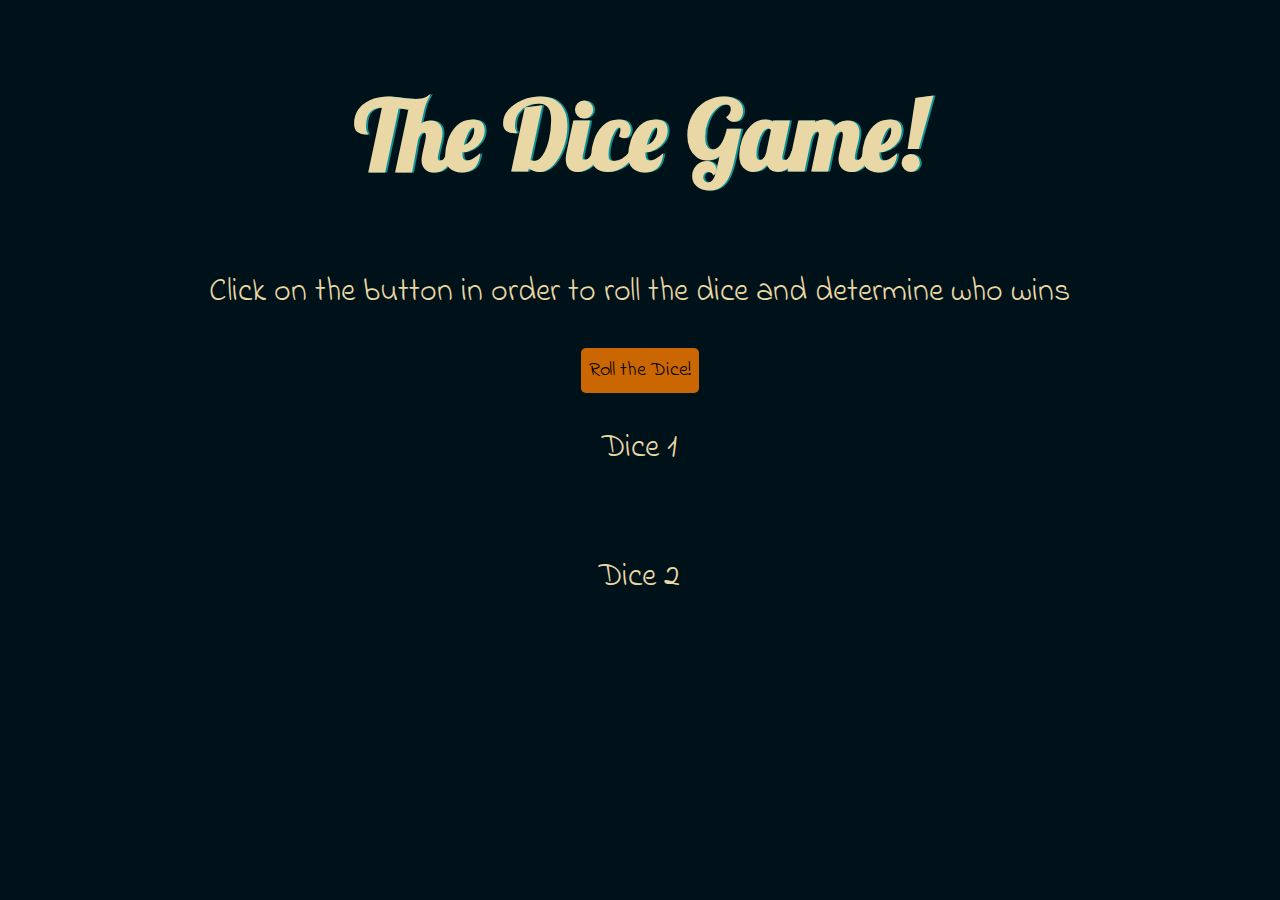
==== dicee.html @ 76a9ca38 "upload" ====
<!DOCTYPE html>
<html lang="en" dir="ltr">
  <head>
    <meta charset="utf-8" />
    <title>Dice Game</title>
    <link rel="stylesheet" href="styles.css" />
    <link
      href="https://fonts.googleapis.com/css?family=Indie+Flower|Lobster"
      rel="stylesheet"
    />
  </head>
  <body> 
    <div class="container"> 
      <h1> The Dice Game! </h1>
      <p> Click on the button in order to roll the dice and determine who wins </p>
      
      <button> Roll the Dice! </button>

      <div class="dice1"> 
        <p> Dice 1</p>
        <img class="img1" src=""/> 
      </div>

      <div class="dice2">
          <p>Dice 2</p>
          <img class="img1" src=""/> 
      </div>
    </div>
  </body>
</html>
---- styles.css ----
.container {
  width: 70%;
  margin: auto;
  text-align: center;
}

.dice {
  text-align: center;
  display: inline-block;
}

body {
  background-color: #001219;
}

h1{
  color: #e9d8a6;
  font-size: 6rem;
  padding: 10px;
  text-shadow: 2px 0 #0a9396;
  font-family: 'Lobster', cursive;
}

button{
  background-color: #ca6702;
  border: none;
  border-radius: 5px;
  padding: 8px;
  font-size: 20px;
  font-family: 'Indie Flower', cursive; 
}

button:active{
  background-color: #a45404;
}

p{
  color: #e9d8a6;
  font-family: 'Indie Flower', cursive;
  font-size: 2rem; 
}

button{
  background-color: #ca6702;
}

img {
  width: 80%;
}
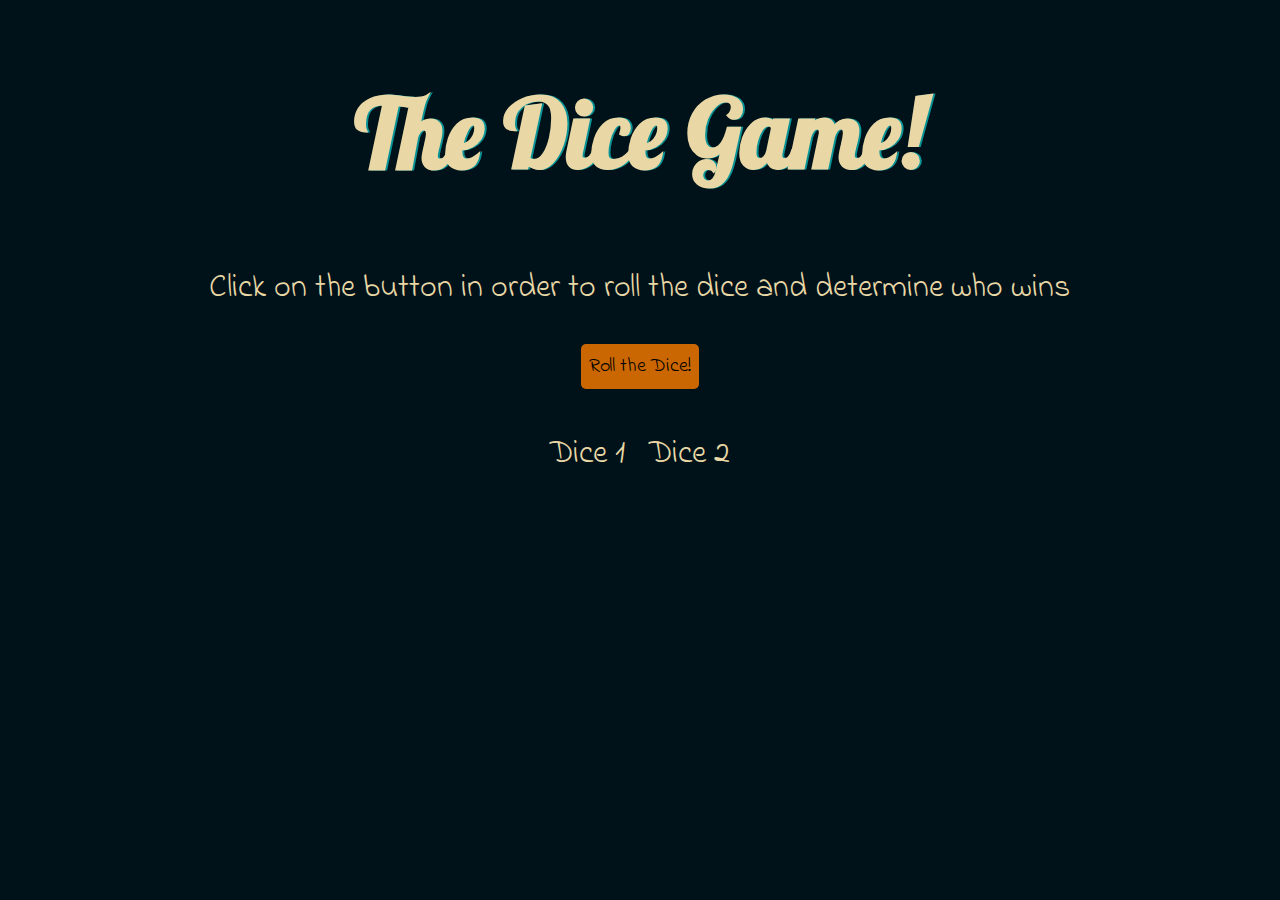
==== commit 1edd6bb5: "javascript functionality" ====
--- a/dicee.html
+++ b/dicee.html
@@ -4,27 +4,58 @@
     <meta charset="utf-8" />
     <title>Dice Game</title>
     <link rel="stylesheet" href="styles.css" />
+
     <link
       href="https://fonts.googleapis.com/css?family=Indie+Flower|Lobster"
       rel="stylesheet"
     />
   </head>
   <body> 
+    <script>
+      function random() {
+          var randomNum1 = Math.floor(Math.random() * 6) + 1;
+          var randomNum2 = Math.floor(Math.random() * 6) + 1;
+
+          var message = document.querySelector(".winner"); 
+
+          if(randomNum1 > randomNum2){
+            message.innerHTML = "Player 1 is the winner"; 
+            
+          }
+          else if(randomNum2 > randomNum1){
+            message.innerHTML = "Player 2 is the winner"; 
+
+          }
+          else if(randomNum1 == randomNum2){
+            message.innerHTML = "It's a tie, roll again!"; 
+
+          }
+
+          // Update the image sources with the random numbers
+          document.querySelector(".img1").setAttribute("src", "images/dice" + randomNum1 + ".png");
+          console.log( "dice" + randomNum1 + ".png")
+          document.querySelector(".img2").setAttribute("src", "images/dice" + randomNum2 + ".png");
+      }
+  </script>
     <div class="container"> 
       <h1> The Dice Game! </h1>
       <p> Click on the button in order to roll the dice and determine who wins </p>
+
+      <button onclick="random()"> Roll the Dice! </button>
       
-      <button> Roll the Dice! </button>
+      <div class="pair"> 
+        <div class="dice"> 
+          <p> Dice 1</p>
+          <img class="img1" src=""/> 
+        </div>
 
-      <div class="dice1"> 
-        <p> Dice 1</p>
-        <img class="img1" src=""/> 
-      </div>
+        <div class="dice">
+            <p>Dice 2</p>
+            <img class="img2" src=""/> 
+        </div>
+      </div> 
 
-      <div class="dice2">
-          <p>Dice 2</p>
-          <img class="img1" src=""/> 
-      </div>
+      <p class="winner"> </p>
     </div>
   </body>
 </html>
--- a/styles.css
+++ b/styles.css
@@ -7,6 +7,7 @@
 .dice {
   text-align: center;
   display: inline-block;
+  margin: 10px; 
 }
 
 body {
@@ -16,9 +17,13 @@
 h1{
   color: #e9d8a6;
   font-size: 6rem;
-  padding: 10px;
+  padding: 8px;
   text-shadow: 2px 0 #0a9396;
   font-family: 'Lobster', cursive;
+}
+
+.winner{
+  color: green;
 }
 
 button{
@@ -45,6 +50,6 @@
 }
 
 img {
-  width: 80%;
+  width: 70%;
 }
 
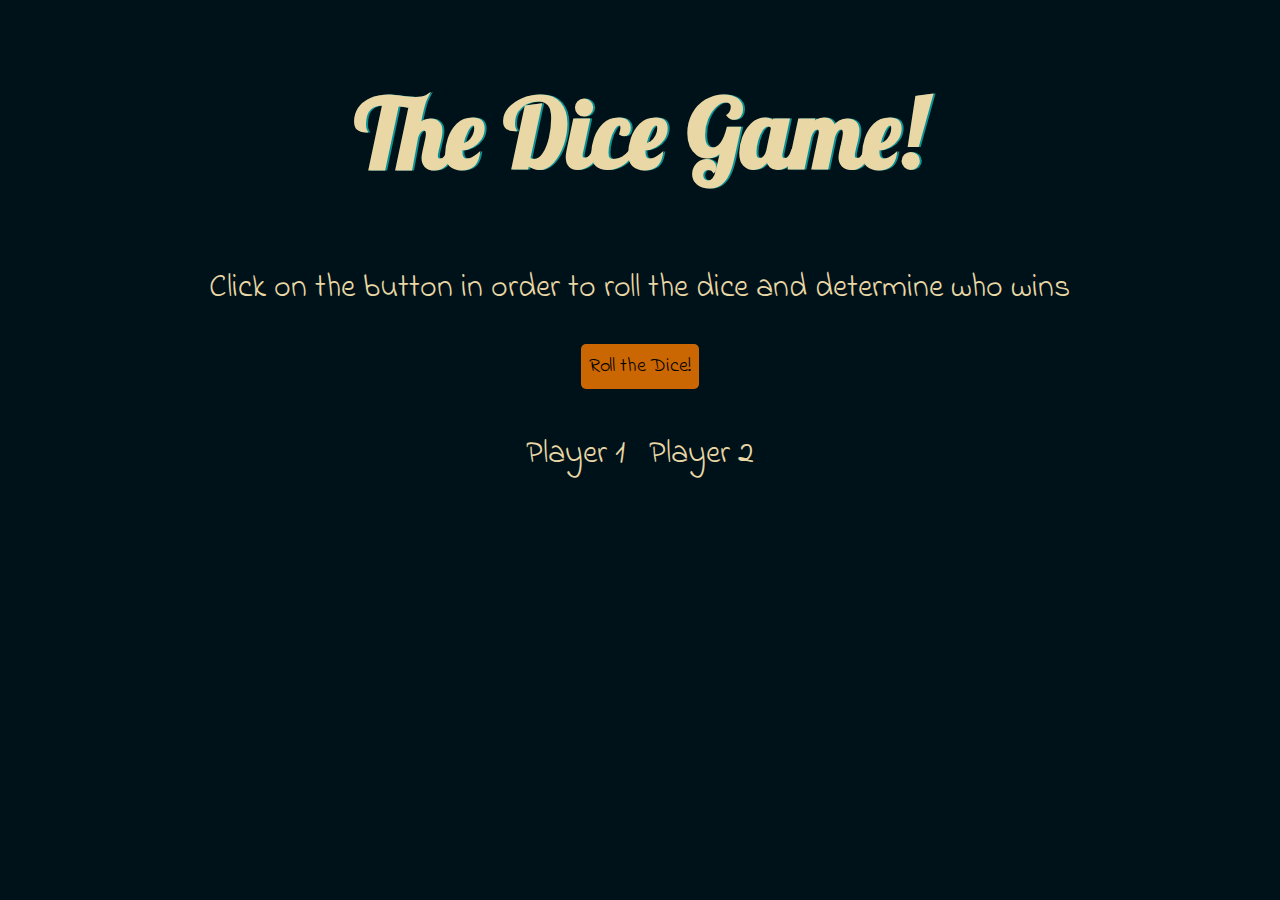
==== commit 0f08d539: "Update dicee.html" ====
--- a/dicee.html
+++ b/dicee.html
@@ -28,6 +28,7 @@
           }
           else if(randomNum1 == randomNum2){
             message.innerHTML = "It's a tie, roll again!"; 
+            message.style.color = "#ca6702"; 
 
           }
 
@@ -45,12 +46,12 @@
       
       <div class="pair"> 
         <div class="dice"> 
-          <p> Dice 1</p>
+          <p> Player 1</p>
           <img class="img1" src=""/> 
         </div>
 
         <div class="dice">
-            <p>Dice 2</p>
+            <p>Player 2</p>
             <img class="img2" src=""/> 
         </div>
       </div> 
